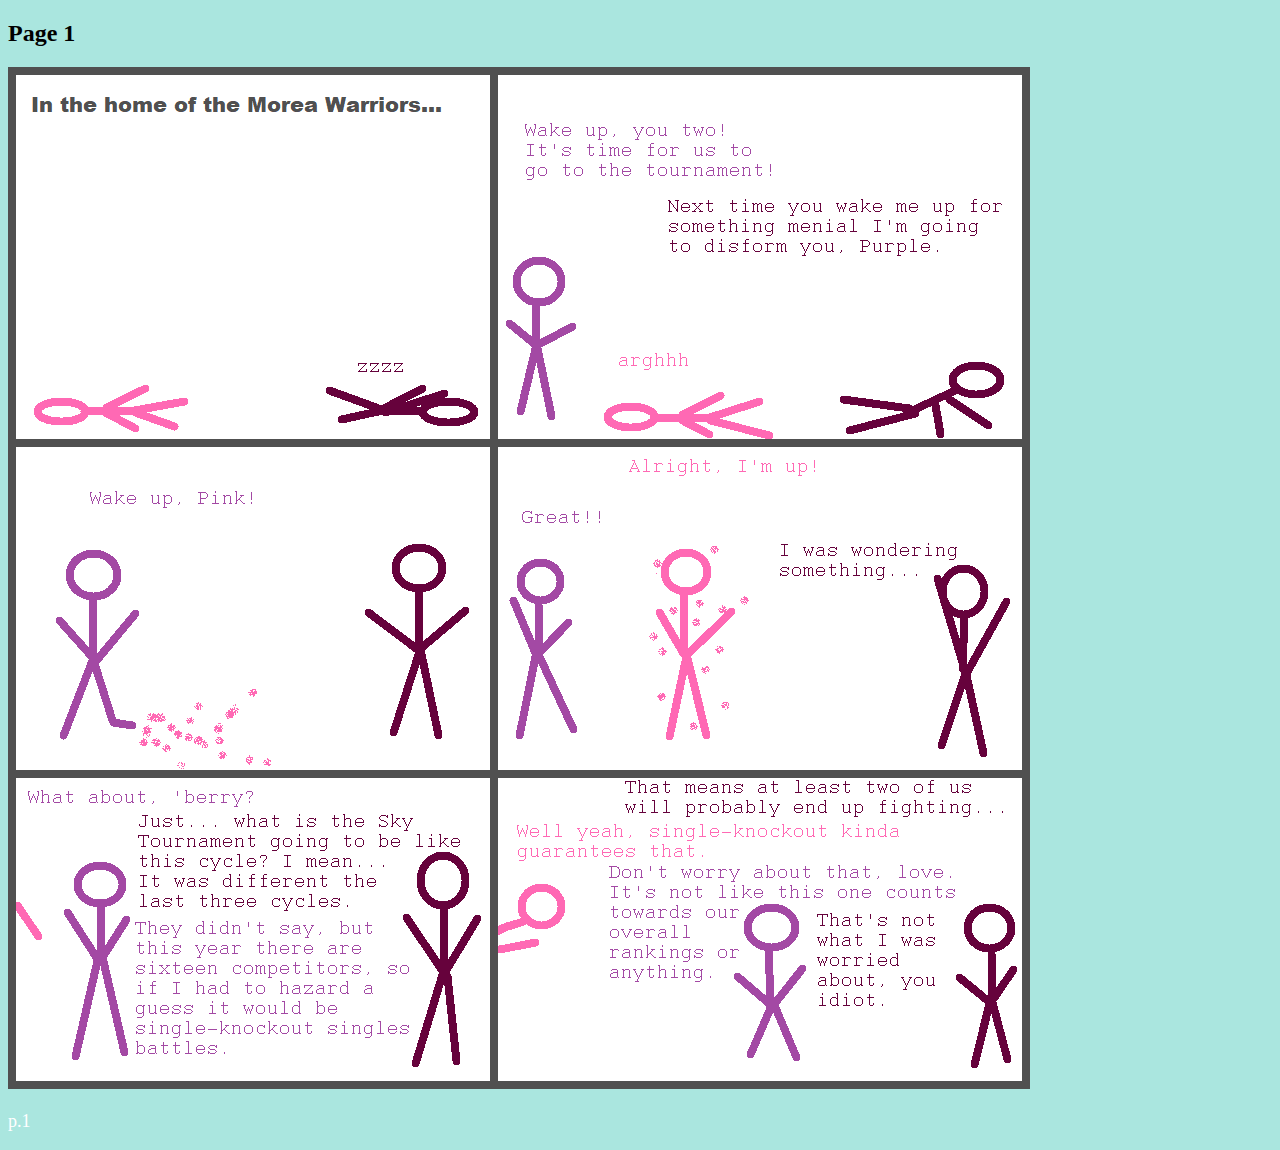
==== 1/1.html @ f07a2805 "Page 1" ====
<!DOCTYPE html>
<html>
<head>
<title>Chromatics</title>
<link rel="stylesheet" href="arc1.css">
</head>
<body>
<h2>Page 1</h2>
<img src="../img/p1.png" alt="Page 1." width="1022" height="1022">
<p><a href=""></a> p.1 <a href=""></a></p>
</body>
</html>
---- 1/arc1.css ----
body {
  background-color: #aae6df;
}

p {
  color: #FFFFFF;
  font-family: "Times New Roman", Times, serif;
  font-size: 18px;
}

h1 {
  color: #5C5C5C;
  font-family: "Times New Roman", Times, serif;
  font-size: 38px;
}

h1 {
  color: #5C5C5C;
  font-family: "Times New Roman", Times, serif;
  font-size: 32px;
}

h3 {
  color: #5C5C5C;
  font-family: "Times New Roman", Times, serif;
  font-size: 27px;
}
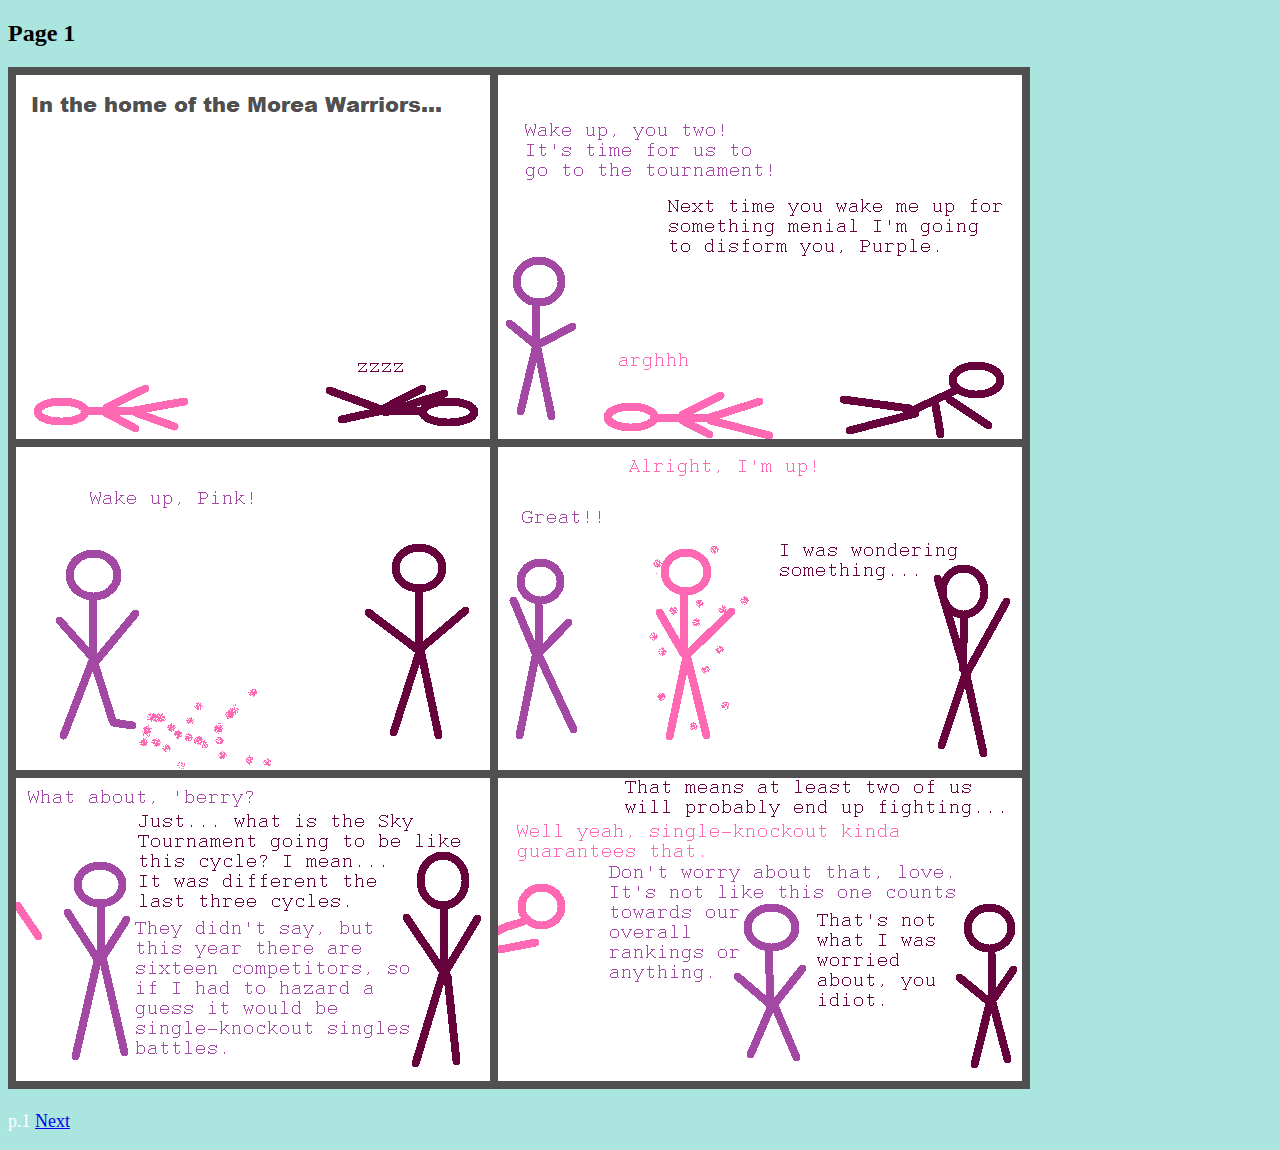
==== commit 1764ee40: "Page 2" ====
--- a/1/1.html
+++ b/1/1.html
@@ -7,6 +7,6 @@
 <body>
 <h2>Page 1</h2>
 <img src="../img/p1.png" alt="Page 1." width="1022" height="1022">
-<p><a href=""></a> p.1 <a href=""></a></p>
+<p><a href=""></a> p.1 <a href="2.html">Next</a></p>
 </body>
 </html>
